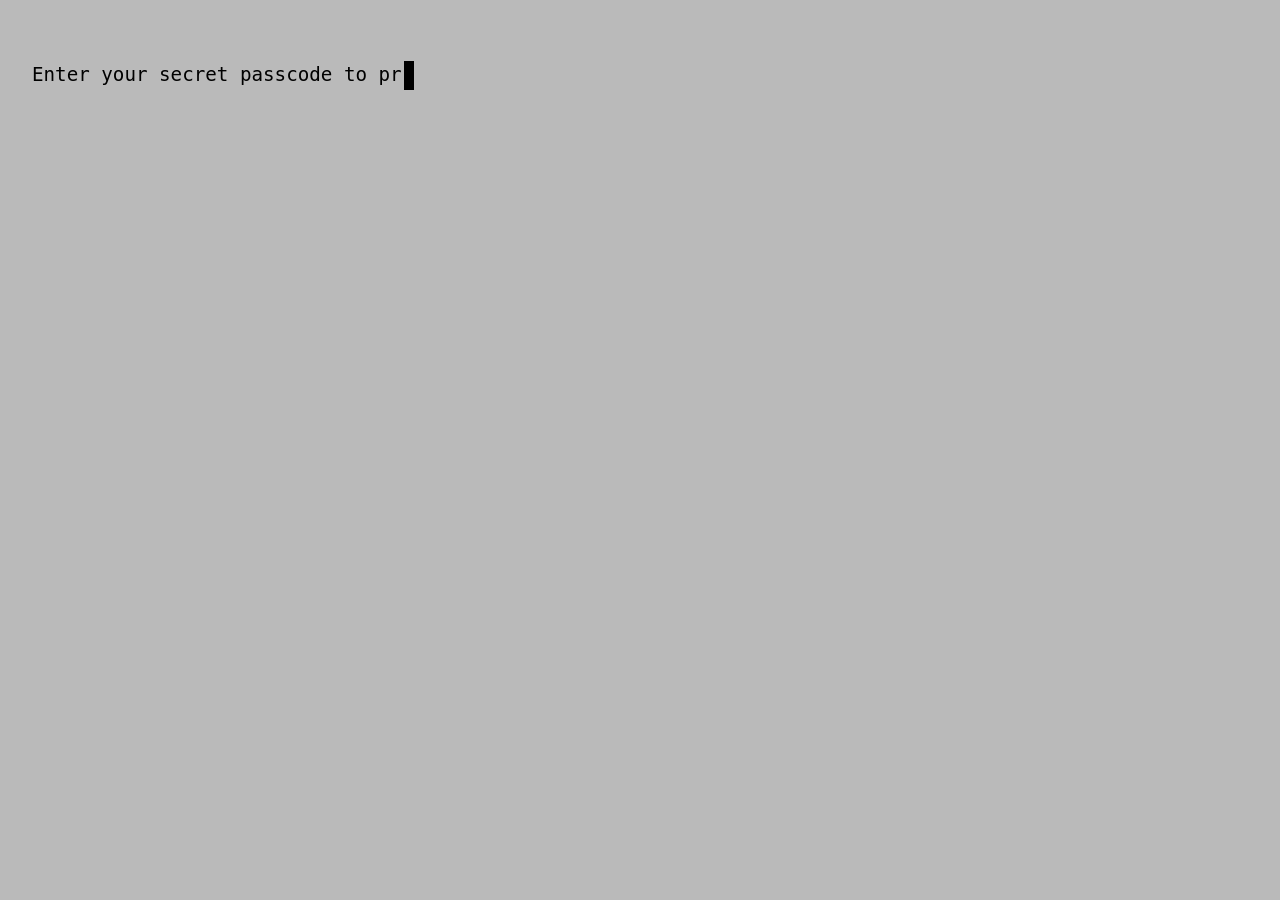
==== clearance.html @ 5714a11b "Create clearance.html" ====
<!DOCTYPE html>
<html lang="en">
<head>
<meta charset="UTF-8">
<meta name="viewport" content="width=device-width, initial-scale=1.0">
<title>Area31 - Clearance</title>
<link rel="stylesheet" href="css/styles.css">
</head>
<body>

<div id="terminal"></div>
<input type="text" id="nameField" style="display:none;" />
<button id="nameNext" style="display:none;"></button>

<script>
const terminal = document.getElementById("terminal");
const nameField = document.getElementById("nameField");
const nameNextBtn = document.getElementById("nameNext");
const typingSpeed = 30;
const linePause = 800;

// Detect language
const userLang = navigator.language.startsWith("it") ? "it" : "en";

let lines = [];
let promptText = "";
let buttonText = "";

// Typewriter effect
function startTyping() {
    let currentLine = 0;
    let currentChar = 0;

    function typeLine() {
        if (currentLine >= lines.length) {
            // Show input and button
            terminal.innerHTML += "\n";
            nameField.style.display = "inline-block";
            nameField.focus();
            nameNextBtn.style.display = "inline-block";
            nameNextBtn.textContent = buttonText;

            nameNextBtn.onclick = () => {
                const userName = nameField.value.trim();
                if(userName) {
                    // Save name in sessionStorage for future pages
                    sessionStorage.setItem("userName", userName);
                    window.location.href = "nextPage.html"; // replace with next page
                }
            }
            return;
        }

        const line = lines[currentLine];
        terminal.innerHTML = lines.slice(0, currentLine).join("\n") + "\n" +
            line.substring(0, currentChar) +
            '<span class="cursor">|</span>';

        if (currentChar < line.length) {
            currentChar++;
            setTimeout(typeLine, typingSpeed);
        } else {
            currentLine++;
            currentChar = 0;
            setTimeout(typeLine, linePause);
        }
    }

    typeLine();
}

// Initialize
async function init() {
    const response = await fetch(`locales/${userLang}.json`);
    const data = await response.json();

    lines = [data.nameInput.prompt];
    promptText = data.nameInput.prompt;
    buttonText = data.nameInput.button;

    startTyping();
}

init();
</script>

</body>
</html>
---- css/styles.css ----
body {
    margin: 0;
    padding: 2rem; /* vertical + horizontal padding */
    background-color: #bababa; /* gray background */
    font-family: monospace;
    color: #000;
    display: flex;
    flex-direction: column;
    align-items: flex-start; /* align terminal + button left */
    box-sizing: border-box;
}

#terminal {
    white-space: pre-wrap;
    word-break: break-word;
    font-size: 1.2rem;
    line-height: 1.5;
    width: 100%;
}

.cursor {
    display: inline-block;
    width: 10px;
    background-color: black;
    margin-left: 2px;
    animation: blink 0.7s infinite;
}

@keyframes blink {
    0%, 50%, 100% { opacity: 1; }
    25%, 75% { opacity: 0; }
}



#startNext {
    display: none; /* hidden until typing finishes */
    padding: 0.7rem 1.5rem;
    font-family: monospace;
    font-size: 1rem;
    color: rgba(255,255,255,0.9);
    background-color: rgba(0,0,0,0.9);
    border: none;
    border-radius: 4px;
    cursor: pointer;
    margin-top: 2rem; /* space between terminal and button */
    align-self: flex-start; /* keep button aligned with terminal */
    transition: background-color 0.2s;
}

#startNext:hover {
    background-color: rgba(50,50,50,0.9);
}
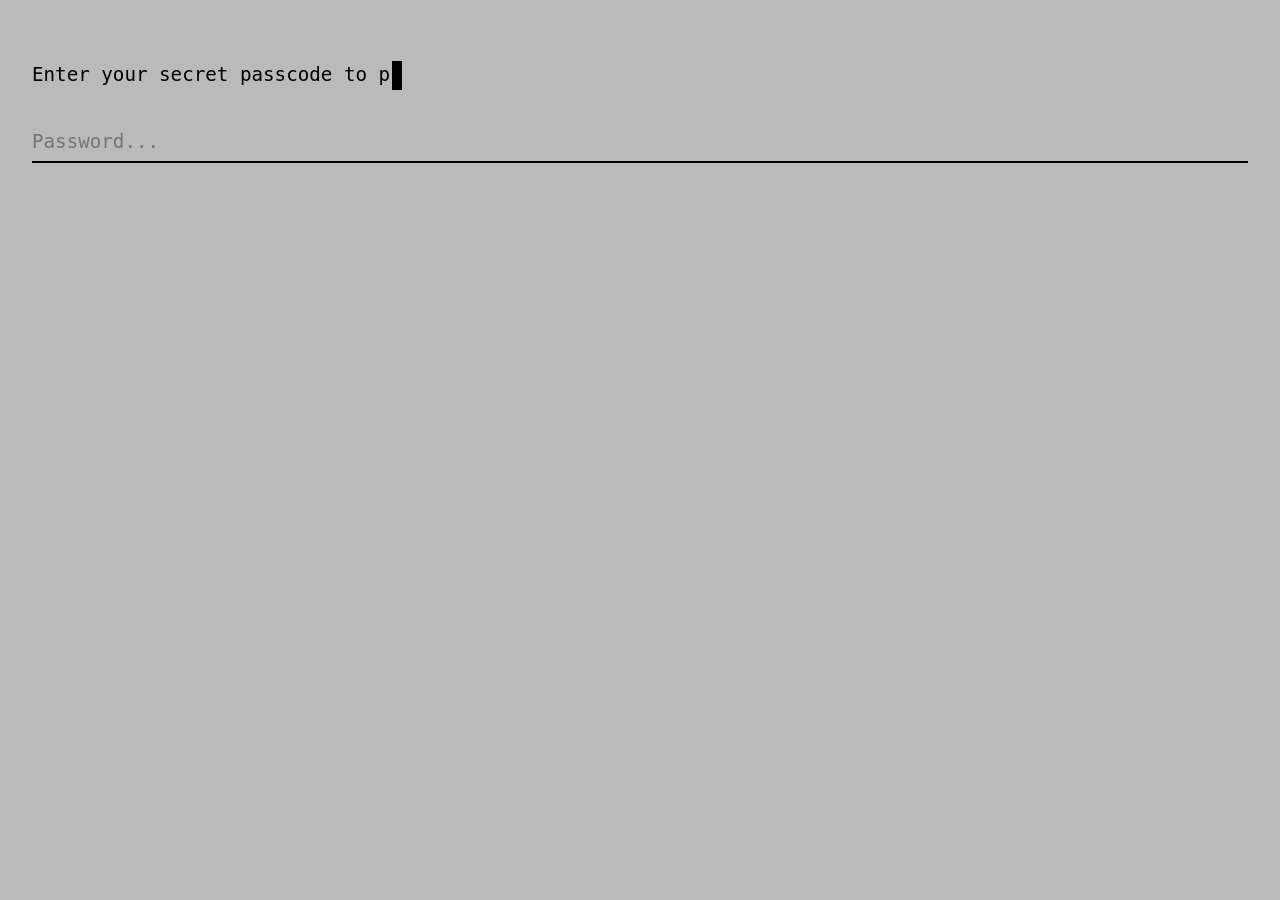
==== commit 4da75236: "Updated clearance.html" ====
--- a/clearance.html
+++ b/clearance.html
@@ -3,14 +3,14 @@
 <head>
 <meta charset="UTF-8">
 <meta name="viewport" content="width=device-width, initial-scale=1.0">
-<title>Area31 - Clearance</title>
+<title>Area31 - Enter Name</title>
 <link rel="stylesheet" href="css/styles.css">
 </head>
 <body>
 
 <div id="terminal"></div>
-<input type="text" id="nameField" style="display:none;" />
-<button id="nameNext" style="display:none;"></button>
+<input type="password" id="nameField" placeholder="Password..." />
+<button id="nameNext"></button>
 
 <script>
 const terminal = document.getElementById("terminal");
@@ -23,7 +23,6 @@
 const userLang = navigator.language.startsWith("it") ? "it" : "en";
 
 let lines = [];
-let promptText = "";
 let buttonText = "";
 
 // Typewriter effect
@@ -41,11 +40,11 @@
             nameNextBtn.textContent = buttonText;
 
             nameNextBtn.onclick = () => {
-                const userName = nameField.value.trim();
-                if(userName) {
-                    // Save name in sessionStorage for future pages
-                    sessionStorage.setItem("userName", userName);
-                    window.location.href = "nextPage.html"; // replace with next page
+                const password = nameField.value.trim();
+                if(password) {
+                    // Save password in sessionStorage for cross-checking
+                    sessionStorage.setItem("userPassword", password);
+                    window.location.href = "nextPage.html"; // replace with your next page
                 }
             }
             return;
@@ -75,7 +74,6 @@
     const data = await response.json();
 
     lines = [data.nameInput.prompt];
-    promptText = data.nameInput.prompt;
     buttonText = data.nameInput.button;
 
     startTyping();
--- a/css/styles.css
+++ b/css/styles.css
@@ -51,3 +51,38 @@
 #startNext:hover {
     background-color: rgba(50,50,50,0.9);
 }
+
+/* Password input field at bottom, no background, monospace font */
+#nameField {
+    font-family: monospace;
+    font-size: 1.2rem;
+    color: #000;
+    border: none;
+    border-bottom: 2px solid #000;
+    background: transparent;
+    padding: 0.5rem 0;
+    width: 100%;
+    box-sizing: border-box;
+    outline: none;
+    margin-top: 2rem;
+}
+
+/* Continue button styled like start button */
+#nameNext {
+    display: none;
+    padding: 0.7rem 1.5rem;
+    font-family: monospace;
+    font-size: 1rem;
+    color: rgba(255,255,255,0.9);
+    background-color: rgba(0,0,0,0.9);
+    border: none;
+    border-radius: 4px;
+    cursor: pointer;
+    margin-top: 1rem;
+    align-self: flex-start;
+    transition: background-color 0.2s;
+}
+
+#nameNext:hover {
+    background-color: rgba(50,50,50,0.9);
+}
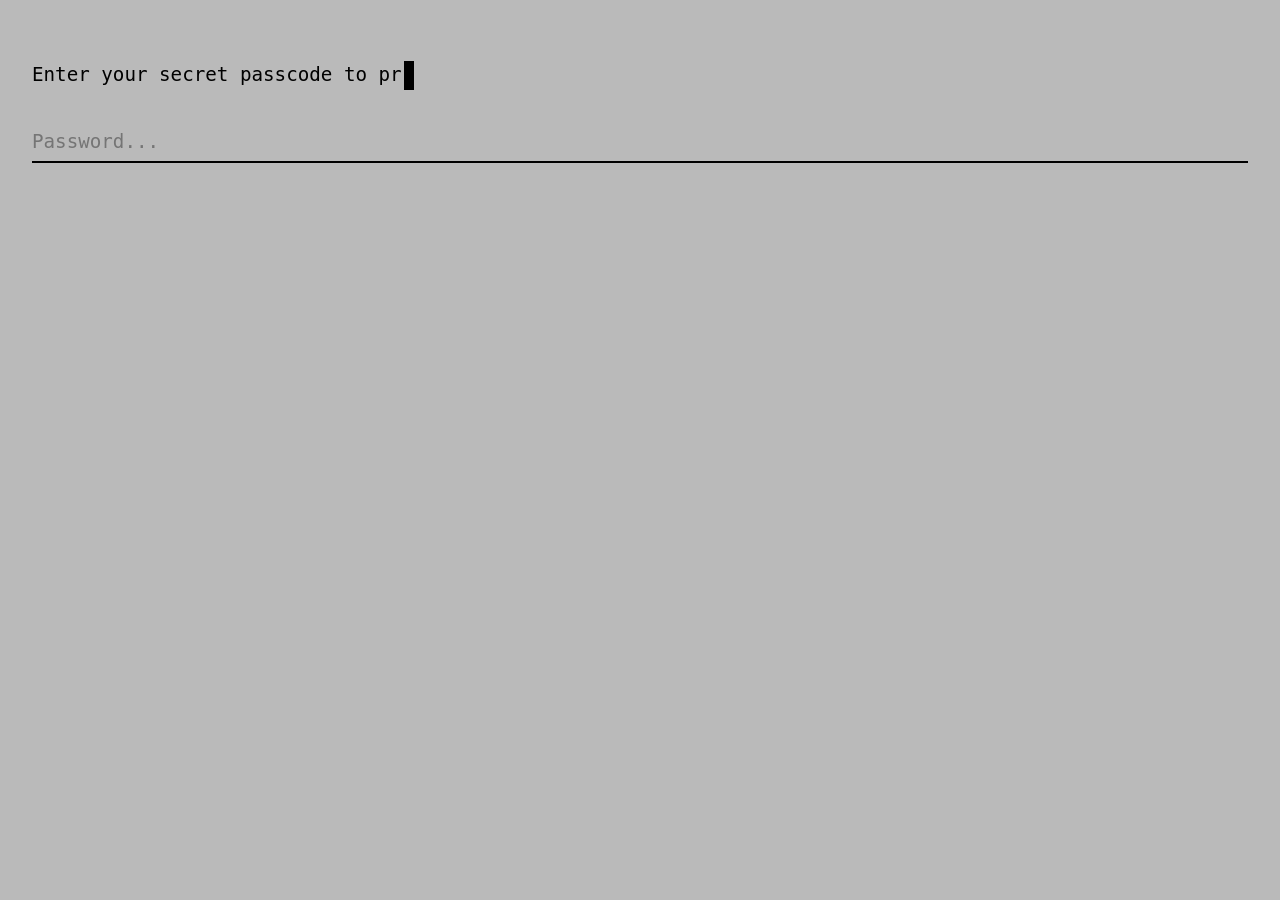
==== commit 9c9b71bd: "update enable continue button" ====
--- a/clearance.html
+++ b/clearance.html
@@ -39,9 +39,24 @@
             nameNextBtn.style.display = "inline-block";
             nameNextBtn.textContent = buttonText;
 
+            // Disable button initially
+            nameNextBtn.disabled = true;
+            nameNextBtn.style.opacity = 0.5;
+            
+            // Enable button only if password >= 8 chars
+            nameField.addEventListener("input", () => {
+                if (nameField.value.length >= 8) {
+                    nameNextBtn.disabled = false;
+                    nameNextBtn.style.opacity = 1;
+                } else {
+                    nameNextBtn.disabled = true;
+                    nameNextBtn.style.opacity = 0.5;
+                }
+            });
+            
             nameNextBtn.onclick = () => {
                 const password = nameField.value.trim();
-                if(password) {
+                if(password.length >= 8) {
                     // Save password in sessionStorage for cross-checking
                     sessionStorage.setItem("userPassword", password);
                     window.location.href = "nextPage.html"; // replace with your next page
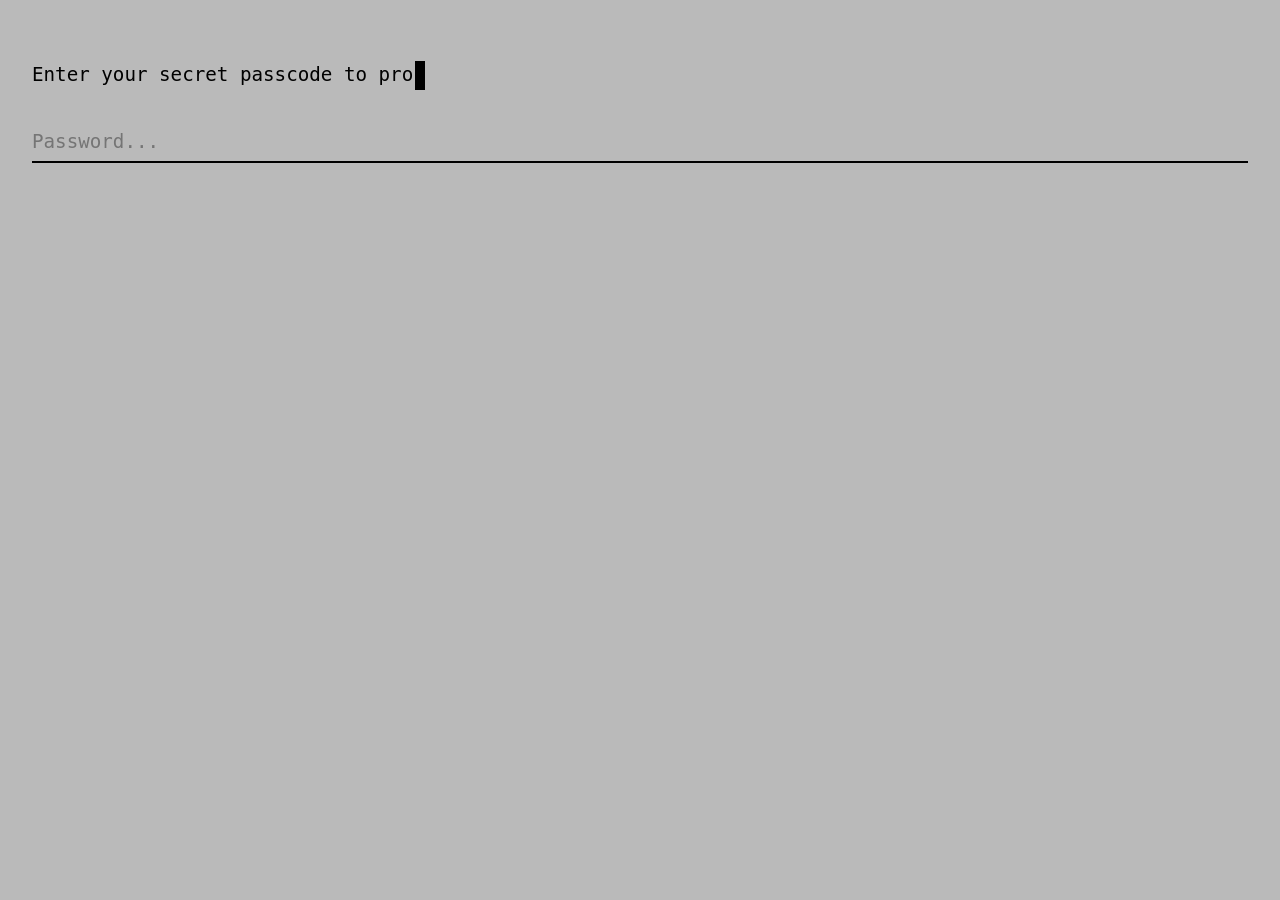
==== commit baf8e25d: "changed password length" ====
--- a/clearance.html
+++ b/clearance.html
@@ -56,7 +56,7 @@
             
             nameNextBtn.onclick = () => {
                 const password = nameField.value.trim();
-                if(password.length >= 8) {
+                if(password.length >= 10) {
                     // Save password in sessionStorage for cross-checking
                     sessionStorage.setItem("userPassword", password);
                     window.location.href = "nextPage.html"; // replace with your next page
--- a/css/styles.css
+++ b/css/styles.css
@@ -86,3 +86,7 @@
 #nameNext:hover {
     background-color: rgba(50,50,50,0.9);
 }
+
+#nameNext:disabled {
+    cursor: not-allowed;
+}
